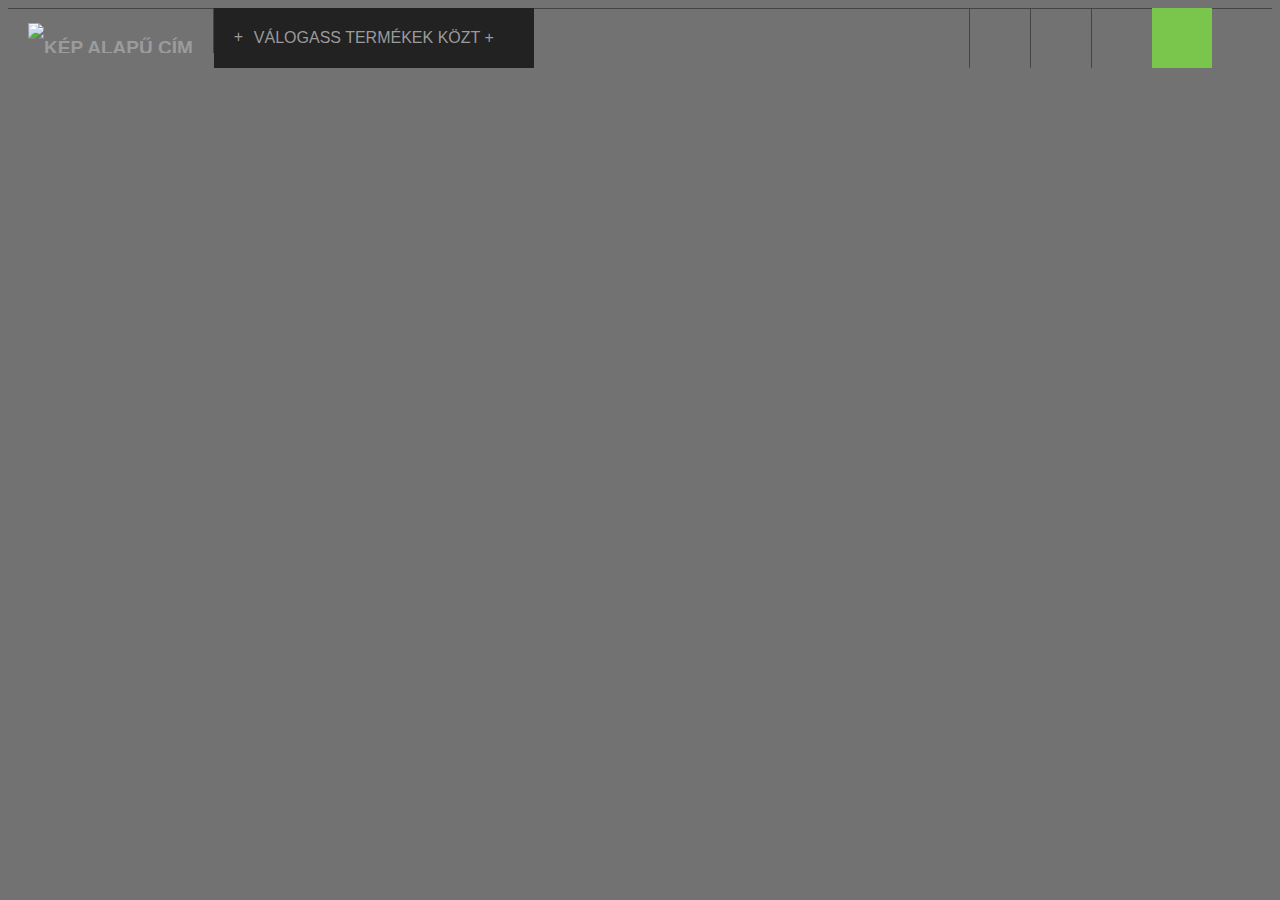
==== cliens/index.html @ c572a922 "first commit" ====
<!DOCTYPE html>
<html lang="en">
<head>
    <meta charset="UTF-8">
    <meta name="viewport" content="width=device-width, initial-scale=1.0">
    <title>Sport eszközök</title>
    
<link href="css/bootstrap.min.css" rel="stylesheet" media="screen">
<link href="css/template.css" rel="stylesheet" media="screen">
<link href="css/fa.min.css" rel="stylesheet" media="screen">
<link href="css/gfonts.min.css" rel="stylesheet" media="screen">

</head>
<body>
    
<header class="switcher-bar ssss clearfix">

<div class="logo textual pull-left">
<a href="" title="Switcher"> 
<img src="assets/img/logo.png" alt="kép alapű cím">
</a>
</div>

<div class="product-switcher pull-left">
<a href="#" title="Select a Product">
Válogass termékek közt <span>+</span>
</a>
</div>

<div class="remove-btn header-btn pull-right">
<a href="#" title="Close this bar" class="icon-remove"></a>
</div>

<div class="purchase-btn header-btn pull-right">
<a href="#" title="Buy now" class="icon-shopping-cart"></a>
</div>

<div class="mobile-btn header-btn pull-right hidden-xs">
<a href="#" title="Smartphone View" class="icon-mobile-phone"></a>
</div>

<div class="tablet-btn header-btn pull-right hidden-xs">
<a href="#" title="Tablet View" class="icon-tablet"></a>
</div>

<div class="desktop-btn header-btn pull-right hidden-xs">
<a href="#" title="Desktop View" class="icon-desktop"></a>
</div>
</header>

</body>
</html>
---- cliens/css/template.css ----
/* -----------------------------------*/
/* ---------->>> GLOBAL <<<-----------*/
/* -----------------------------------*/

body, h1, h2, h3, h4, h5, h6 {
	font-family: 'Open Sans', sans-serif;
}

html, body {
	min-height: 100%;
	overflow: hidden;
}

body {
	background: #727272;
}


/* -----------------------------------*/
/* ---------->>> HEADER <<<-----------*/
/* -----------------------------------*/

.switcher-bar {
	background: #333;
	border-bottom: 1px solid #444;
	max-height: 60px;
	position: relative;
	z-index: 22;
}

.logo {
	border-right: 1px solid #444;
}

.logo a {
	display: block;
	max-height: 60px;
}

.logo a img {
	display: block;
	height: auto;
	max-height: 100%;
	max-width: 100%;
	width: auto;
}

.logo.textual a {
	color: #9B9B9B;
	font-size: 19px;
	font-weight: 700;
	line-height: 50px;
	padding: 0 20px;
	text-decoration: none;
	text-transform: uppercase;
}


.header-btn {
	position: relative;
}

.header-btn a {
	border-left: 1px solid #444;
	display: block;
	font-size: 24px;
	height: 60px;
	padding: 0;
	width: 60px;
	text-decoration: none;
}

.header-btn a:before {
	color: #9B9B9B;
	left: 18px;
	position: absolute;
	top: 18px;
}


.header-btn a.icon-tablet {
	font-size: 30px;
}

.header-btn a.icon-tablet:before {
	left: 21px;
	position: absolute;
	top: 16px;
}

.header-btn a.icon-mobile-phone {
	font-size: 30px;
}

.header-btn a.icon-mobile-phone:before {
	left: 23px;
	position: absolute;
	top: 16px;
}

.header-btn a.icon-remove {
	font-size: 24px;
}

.header-btn a.icon-remove:before {
	left: 21px;
	position: absolute;
	top: 18px;
}

.header-btn a:hover,
.header-btn.current a {
	background: #222;
	text-decoration: none;
}

.header-btn a:hover:before,
.header-btn.current a:before {
	color: #fff;
}


.purchase-btn{
	background: #7AC64D;
}

.purchase-btn a{
	border: none !important;
}

.purchase-btn a:before{
	color: #fff !important;
}


.remove-btn a{
	border: none !important;
}

.header-btn a:focus,
.product-switcher a:focus {
	outline: none;
}

.product-switcher {
	position: relative;
	background: #222;
}

.product-switcher a:before {
	content: '+';
	left: 20px;
	position: absolute;
	top: 4px;
}

.product-switcher a {
	color: #9B9B9B;
	display: block;
	font-size: 16px;
	font-weight: 400;
	line-height: 50px;
	max-height: 60px;
	padding: 5px 40px 5px 40px;
	text-decoration: none;
	text-transform: uppercase;
}

.product-switcher a span {
	font-family: sans-serif;
}

.product-switcher a {
	position: relative;
}

.product-switcher .badge {
	background: #E66346;
	border-radius: 0;
	color: #fff;
	font-family: 'Open Sans', sans-serif;
	font-size: 9px;
	font-weight: 300;
	position: relative;
	top: -3px;
	right: -20px;
	display: none;

}

.mobile-btn.disabled,
.tablet-btn.disabled,
.desktop-btn.disabled {
	-ms-filter: "progid:DXImageTransform.Microsoft.Alpha(Opacity=0)";
	opacity: 0;
	visibility: hidden;
}

.mobile-btn.visible,
.tablet-btn.visible,
.desktop-btn.visible {
	-ms-filter: "progid:DXImageTransform.Microsoft.Alpha(Opacity=100)";
	opacity: 1;
	visibility: visible;
}


/* ------------------------------------------*/
/* ---------->>> PRODUCTS LIST <<<-----------*/
/* ------------------------------------------*/

.switcher-body {
	background: #3A3A3A;
	height: 0;
	overflow: hidden;
	padding: 0;
	position: relative;
	-webkit-transition: all .2s ease-in-out;
	-moz-transition: all .2s ease-in-out;
	-o-transition: all .2s ease-in-out;
	-ms-transition: all .2s ease-in-out;
	transition: all .2s ease-in-out;
	z-index: 20;
}

.toggle .switcher-body {
	border-bottom: 1px solid #333333;
	border-top: 1px solid #333333;
	height: 184px;
	padding: 10px 0;
}

.products-wrapper {
	margin: 5px 50px;
}


.products-list {
	max-height: 152px;
	overflow: hidden;
}

.products-prev,
.products-next {
	display: block !important;
	height: 60px;
	left: 0;
	padding: 0;
	position: absolute;
	text-decoration: none;
	top: 63px;
	visibility: visible !important;
	width: 60px;
	z-index: 999;
}

.products-next {
	left: auto;
	right: 0;
}

.products-prev:before,
.products-next:before {
	color: #fff;
	font-size: 30px;
	margin: 12px 15px;
}

.products-prev:hover,
.products-next:hover {
	text-decoration: none;
}

.product {
	border: 1px solid #333333;
	border-radius: 5px;
	cursor: pointer;
	display: block;
	height: 150px;
	margin: 0 10px;
	overflow: hidden;
	position: relative;
	text-decoration: none !important;
	width: 238px;
}

.product img {
	display: block;
}

.product .title {
	background: #fff;
	color: #666;
	display: block;
	font-size: 13px;
	font-weight: 300;
	max-width: 236px;
	overflow: hidden;
	padding: 5px 5px;
	text-align: center;
	text-decoration: none;
	text-overflow: ellipsis;
	text-transform: uppercase;
	white-space: nowrap;
}

.product .badge {
	background: #E66346;
	background-image: -ms-linear-gradient(top, #F37054 0%, #E66346 100%);
	background-image: -moz-linear-gradient(top, #F37054 0%, #E66346 100%);
	background-image: -o-linear-gradient(top, #F37054 0%, #E66346 100%);
	background-image: -webkit-gradient(linear, left top, left bottom, color-stop(0, #F37054), color-stop(1, #E66346));
	background-image: -webkit-linear-gradient(top, #F37054 0%, #E66346 100%);
	background-image: linear-gradient(to bottom, #F37054 0%, #E66346 100%);
	border: 1px solid #C94F33;
	border-radius: 2px;
	color: #fff;
	font-family: 'Open Sans', sans-serif;
	font-size: 10px;
	font-weight: 300;
	position: absolute;
	top: 5px;
	right: 5px;
}

.tooltip-inner {
	max-width: 238px;
}

.tooltip-inner img {
	display: block;
	height: auto;
	max-width: 100%;
}


/* -------------------------------------------*/
/* ---------->>> PRODUCT IFRAME <<<-----------*/
/* -------------------------------------------*/

.product-iframe {
	display: block !important;
	height: 100%;
	margin: 0 auto;
	max-width: 100%;
	width: 100%;
	-webkit-transform: translateZ(0);
}


/* --------------------------------------*/
/* ---------->>> PRELOADER <<<-----------*/
/* --------------------------------------*/

.preloader {
	background: #000;
	bottom: 0;
	-ms-filter: "progid:DXImageTransform.Microsoft.Alpha(Opacity=50)";
	filter: alpha(opacity=50);
	opacity: .5;
	position: absolute;
	top: 0;
	width: 100%;
	z-index: 1;
}

.preloading-icon {
	background: #E66346;
	background-image: -ms-linear-gradient(top, #F37054 0%, #E66346 100%);
	background-image: -moz-linear-gradient(top, #F37054 0%, #E66346 100%);
	background-image: -o-linear-gradient(top, #F37054 0%, #E66346 100%);
	background-image: -webkit-gradient(linear, left top, left bottom, color-stop(0, #F37054), color-stop(1, #E66346));
	background-image: -webkit-linear-gradient(top, #F37054 0%, #E66346 100%);
	background-image: linear-gradient(to bottom, #F37054 0%, #E66346 100%);
	border: 1px solid #C94F33;
	display: block;
	height: 48px;
	left: 50%;
	margin: -24px 0 0 -24px;
	padding: 0;
	position: absolute;
	top: 50%;
	width: 48px;
	z-index: 2;
}

.preloading-icon .icon-bolt:before {
	color: #fff;
	font-size: 30px;
	margin: 9px 0 0 15px;
	-webkit-animation: scaling 0.8s infinite linear;
	-moz-animation: scaling 0.8s infinite linear;
	-ms-animation: scaling 0.8s infinite linear;
	-o-animation: scaling 0.8s infinite linear;
	animation: scaling 0.8s infinite linear;
}

@keyframes scaling {
	0% {
		-webkit-transform: scale(1,1);
		-moz-transform: scale(1,1);
		-o-transform: scale(1,1);
		-ms-transform: scale(1,1);
		transform: scale(1,1);
	}
	50% {
		-webkit-transform: scale(0.8,0.8);
		-moz-transform: scale(0.8,0.8);
		-o-transform: scale(0.8,0.8);
		-ms-transform: scale(0.8,0.8);
		transform: scale(0.8,0.8);
	}
	100% {
		-webkit-transform: scale(1,1);
		-moz-transform: scale(1,1);
		-o-transform: scale(1,1);
		-ms-transform: scale(1,1);
		transform: scale(1,1);
	}
}

@-moz-keyframes scaling {
	0% {
		-moz-transform: scale(1,1);
		transform: scale(1,1);
	}
	50% {
		-moz-transform: scale(0.8,0.8);
		transform: scale(0.8,0.8);
	}
	100% {
		-moz-transform: scale(1,1);
		transform: scale(1,1);
	}
}

@-webkit-keyframes scaling {
	0% {
		-webkit-transform: scale(1,1);
		transform: scale(1,1);
	}
	50% {
		-webkit-transform: scale(0.8,0.8);
		transform: scale(0.8,0.8);
	}
	100% {
		-webkit-transform: scale(1,1);
		transform: scale(1,1);
	}
}

@-ms-keyframes scaling {
	0% {
		-ms-transform: scale(1,1);
		transform: scale(1,1);
	}
	50% {
		-ms-transform: scale(0.8,0.8);
		transform: scale(0.8,0.8);
	}
	100% {
		-ms-transform: scale(1,1);
		transform: scale(1,1);
	}
}

@-o-keyframes scaling {
	0% {
		-o-transform: scale(1,1);
		transform: scale(1,1);
	}
	50% {
		-o-transform: scale(0.8,0.8);
		transform: scale(0.8,0.8);
	}
	100% {
		-o-transform: scale(1,1);
		transform: scale(1,1);
	}
}

@media screen and (max-width: 1024px) {
	.preloading-icon.glyphicons:before {
		color: #fff;
		left: 11px;
		top: 12px;
	}
	.tooltip {
		/*display: none;*/
	}
}

@media screen and (max-width: 550px) {
	.product-switcher {
		/*display: none;*/
	}
}


/* --------------------------------------*/
/* ---------->>> DARK SKIN <<<-----------*/
/* --------------------------------------*/

body.dark,
.dark .switcher-bar {
	background: #1B1B1B;
}

.dark .switcher-bar,
.dark .logo,
.dark .header-btn a {
	border-color: #000;
}
.logo.textual img {
    height: 30px;
    width: auto;
    margin-top: 15px;
}
---- cliens/css/fa.min.css ----
@font-face {
    font-family: FontAwesome;
    src: url(https://cdnjs.cloudflare.com/ajax/libs/font-awesome/3.2.1/font/fontawesome-webfont.eot?v=3.2.1);
    src: url(https://cdnjs.cloudflare.com/ajax/libs/font-awesome/3.2.1/font/fontawesome-webfont.eot?#iefix&v=3.2.1) format('embedded-opentype'),url(https://cdnjs.cloudflare.com/ajax/libs/font-awesome/3.2.1/font/fontawesome-webfont.woff?v=3.2.1) format('woff'),url(https://cdnjs.cloudflare.com/ajax/libs/font-awesome/3.2.1/font/fontawesome-webfont.ttf?v=3.2.1) format('truetype'),url(https://cdnjs.cloudflare.com/ajax/libs/font-awesome/3.2.1/font/fontawesome-webfont.svg#fontawesomeregular?v=3.2.1) format('svg');
    font-weight: 400;
    font-style: normal
}

[class*=" icon-"],[class^=icon-] {
    font-family: FontAwesome;
    font-weight: 400;
    font-style: normal;
    text-decoration: inherit;
    -webkit-font-smoothing: antialiased
}

[class*=" icon-"]:before,[class^=icon-]:before {
    text-decoration: inherit;
    display: inline-block;
    speak: none
}

a [class*=" icon-"],a [class^=icon-] {
    display: inline
}

.icon-border {
    border: solid 1px #eee;
    padding: .2em .25em .15em;
    -webkit-border-radius: 3px;
    -moz-border-radius: 3px;
    border-radius: 3px
}

.icon-2x {
    font-size: 2em
}

.icon-2x.icon-border {
    border-width: 2px;
    -webkit-border-radius: 4px;
    -moz-border-radius: 4px;
    border-radius: 4px
}

.icon-3x {
    font-size: 3em
}

.icon-3x.icon-border {
    border-width: 3px;
    -webkit-border-radius: 5px;
    -moz-border-radius: 5px;
    border-radius: 5px
}

.icon-4x {
    font-size: 4em
}

.icon-4x.icon-border {
    border-width: 4px;
    -webkit-border-radius: 6px;
    -moz-border-radius: 6px;
    border-radius: 6px
}

.icon-5x {
    font-size: 5em
}

.icon-5x.icon-border {
    border-width: 5px;
    -webkit-border-radius: 7px;
    -moz-border-radius: 7px;
    border-radius: 7px
}

.pull-right {
    float: right
}

.pull-left {
    float: left
}

[class*=" icon-"].pull-left,[class^=icon-].pull-left {
    margin-right: .3em
}

[class*=" icon-"].pull-right,[class^=icon-].pull-right {
    margin-left: .3em
}

[class*=" icon-"],[class^=icon-] {
    display: inline;
    width: auto;
    height: auto;
    line-height: normal;
    vertical-align: baseline;
    background-image: none;
    background-position: 0 0;
    background-repeat: repeat;
    margin-top: 0
}

.btn [class*=" icon-"].pull-left.icon-2x,.btn [class*=" icon-"].pull-right.icon-2x,.btn [class^=icon-].pull-left.icon-2x,.btn [class^=icon-].pull-right.icon-2x {
    margin-top: .18em
}

.nav-list [class*=" icon-"],.nav-list [class^=icon-] {
    line-height: inherit
}

@-moz-keyframes spin {
    0% {
        -moz-transform: rotate(0)
    }

    100% {
        -moz-transform: rotate(359deg)
    }
}

@-webkit-keyframes spin {
    0% {
        -webkit-transform: rotate(0)
    }

    100% {
        -webkit-transform: rotate(359deg)
    }
}

@-o-keyframes spin {
    0% {
        -o-transform: rotate(0)
    }

    100% {
        -o-transform: rotate(359deg)
    }
}

@-ms-keyframes spin {
    0% {
        -ms-transform: rotate(0)
    }

    100% {
        -ms-transform: rotate(359deg)
    }
}

@keyframes spin {
    0% {
        transform: rotate(0)
    }

    100% {
        transform: rotate(359deg)
    }
}

.icon-user:before {
    content: "\f007"
}

.icon-remove:before {
    content: "\f00d"
}

.icon-time:before {
    content: "\f017"
}

.icon-list-alt:before {
    content: "\f022"
}

.icon-tag:before {
    content: "\f02b"
}

.icon-font:before {
    content: "\f031"
}

.icon-text-width:before {
    content: "\f035"
}

.icon-list:before {
    content: "\f03a"
}

.icon-chevron-left:before {
    content: "\f053"
}

.icon-chevron-right:before {
    content: "\f054"
}

.icon-shopping-cart:before {
    content: "\f07a"
}

.icon-phone:before {
    content: "\f095"
}

.icon-link:before {
    content: "\f0c1"
}

.icon-desktop:before {
    content: "\f108"
}

.icon-tablet:before {
    content: "\f10a"
}

.icon-mobile-phone:before {
    content: "\f10b"
}

.icon-html5:before {
    content: "\f13b"
}

.icon-css3:before {
    content: "\f13c"
}

.icon-anchor:before {
    content: "\f13d"
}
---- cliens/css/gfonts.min.css ----
@font-face {
    font-family: 'Open Sans';
    font-style: normal;
    font-weight: 300;
    src: url(https://fonts.gstatic.com/s/opensans/v18/mem5YaGs126MiZpBA-UN_r8OUuhs.ttf) format('truetype')
}

@font-face {
    font-family: 'Open Sans';
    font-style: normal;
    font-weight: 400;
    src: url(https://fonts.gstatic.com/s/opensans/v18/mem8YaGs126MiZpBA-UFVZ0e.ttf) format('truetype')
}

@font-face {
    font-family: 'Open Sans';
    font-style: normal;
    font-weight: 700;
    src: url(https://fonts.gstatic.com/s/opensans/v18/mem5YaGs126MiZpBA-UN7rgOUuhs.ttf) format('truetype')
}

@font-face {
    font-family: 'Open Sans';
    font-style: normal;
    font-weight: 800;
    src: url(https://fonts.gstatic.com/s/opensans/v18/mem5YaGs126MiZpBA-UN8rsOUuhs.ttf) format('truetype')
}
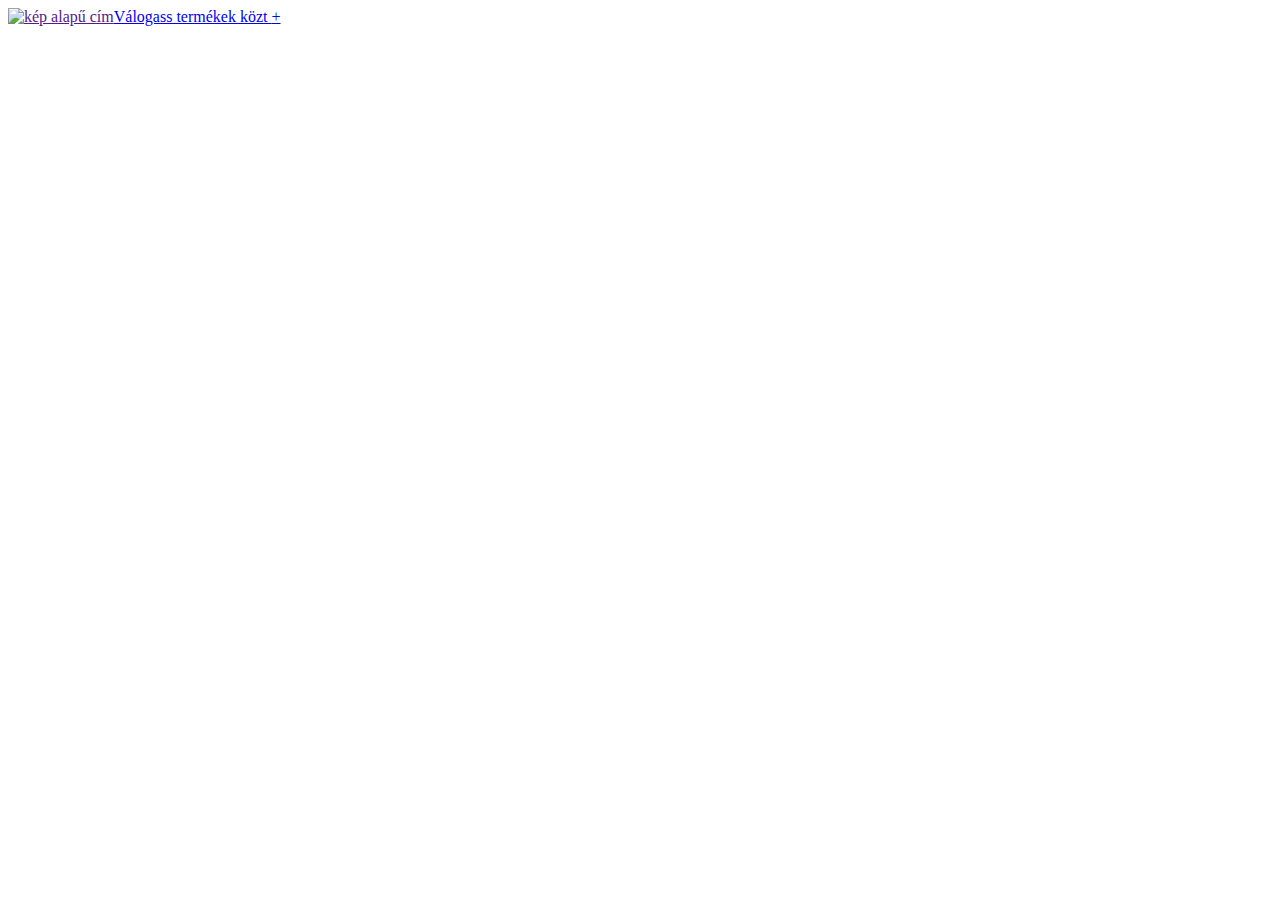
==== commit 897a8d1a: "serverkesz" ====
--- a/cliens/index.html
+++ b/cliens/index.html
@@ -32,7 +32,7 @@
 </div>
 
 <div class="purchase-btn header-btn pull-right">
-<a href="#" title="Buy now" class="icon-shopping-cart"></a>
+<a href="index.php?prog=bongesz.php" title="Buy now" class="icon-shopping-cart"></a>
 </div>
 
 <div class="mobile-btn header-btn pull-right hidden-xs">
